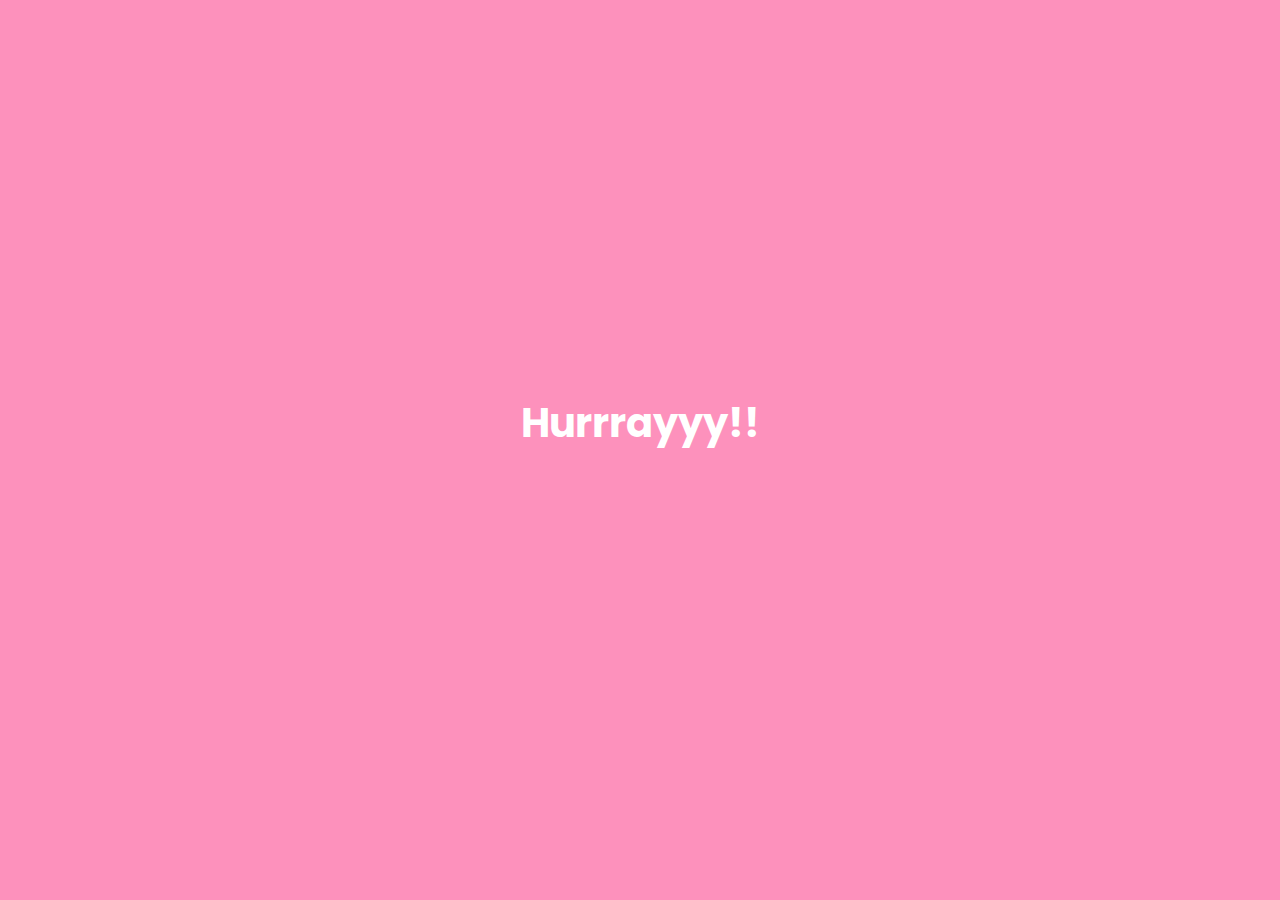
==== yes.html @ 094668c4 "first" ====
<!DOCTYPE html>
<html lang="en">

<head>
    <meta charset="UTF-8">
    <meta name="viewport" content="width=device-width, initial-scale=1.0">
    <title>Date?</title>
    <link rel="stylesheet" href="date.css">
</head>

<body>
    <div class="container">
        <div>
            <h1 class="header_text">Hurrrayyy!!</h1>
        </div>
        <div class="gif_container">
            <img src="https://media.tenor.com/cWrVaANWYxEAAAAi/peach-goma-peach-and-goma.gif" alt="">
        </div>
    </div>
</body>

</html>
---- date.css ----
@import url('https://fonts.googleapis.com/css2?family=Playfair+Display:wght@400;500;600;700;800;900&family=Poppins:wght@200;300;400;500;600;700;800&family=Roboto:wght@300;400;500;700;900&display=swap');

body {
    /*background-color: rgb(250, 201, 209);*/
    display: flex;
    justify-content: center;
    align-items: center;
    height: 90vh;
    background-color: #fd91bc;
    font-family: 'Poppins', sans-serif;
}

#noButton {
    position: absolute;
    margin-left: 150px;
    transition: 0.5s;
}

#yesButton {
    position: absolute;
    margin-right: 150px;
}

.header_text {
    font-size: 40px;
    font-weight: bold;
    color: white;
    text-align: center;
    margin-top: 20px;
    margin-bottom: 0px;
}

.buttons {
    display: flex;
    flex-direction: row;
    justify-content: center;
    align-self: center;
    margin-top: 20px;
    margin-left: 20px;
}

.btn {
    background-color: #d1465a;
    color: white;
    padding: 15px 32px;
    text-align: center;
    display: inline-block;
    font-size: 16px;
    margin: 4px 2px;
    cursor: pointer;
    border: none;
    transition: background-color 0.3s ease;
}

.gif_container {
    display: flex;
    justify-content: center;
    align-items: center;
}

@media only screen and (max-width: 320px) and (max-height: 568px) {
    body {
        height: 100vh;
    }

    .header_text {
        font-size: 20px;
    }

    img {
        height: 60vh;
    }

    .btn {
        padding: 10px 18px;
        font-size: 12px;
    }

}

@media only screen and (max-width: 414px) and (max-height: 736px) {
    body {
        height: 90vh;
    }

    .header_text {
        font-size: 28px;
    }

    img {
        height: 60vh;
    }

    .btn {
        padding: 15px 25px;
        font-size: 14px;
    }
}
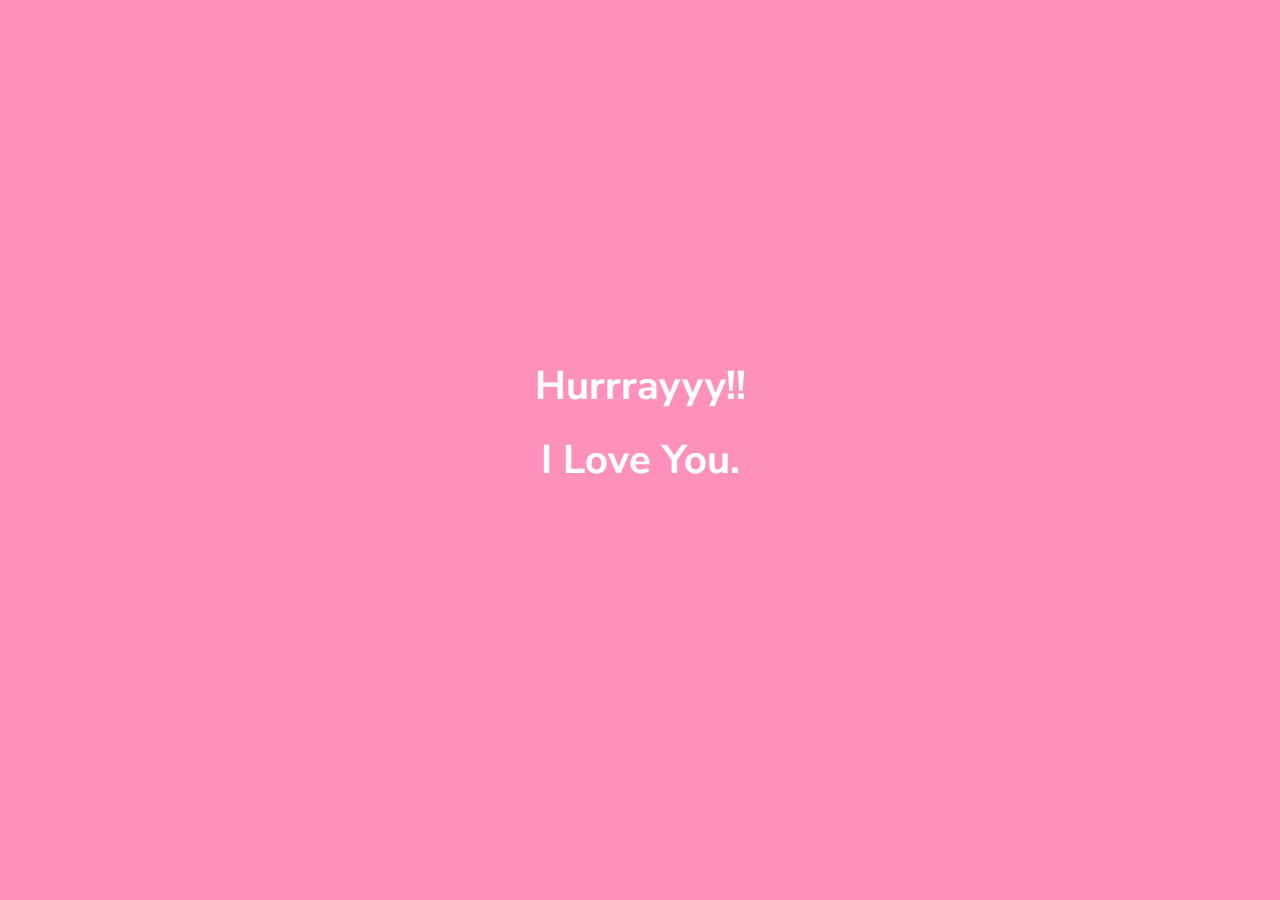
==== commit 5ad5f1e8: "2 page added" ====
--- a/yes.html
+++ b/yes.html
@@ -4,7 +4,9 @@
 <head>
     <meta charset="UTF-8">
     <meta name="viewport" content="width=device-width, initial-scale=1.0">
-    <title>Date?</title>
+    <link rel="icon" type="image/svg+xml/gif" style="height: 50px;width: 50px;border-radius: 50%;"
+        href="https://media1.tenor.com/m/xnN7pTg9MMIAAAAC/love.gif" />
+    <title>Just Open!</title>
     <link rel="stylesheet" href="date.css">
 </head>
 
@@ -16,6 +18,9 @@
         <div class="gif_container">
             <img src="https://media.tenor.com/cWrVaANWYxEAAAAi/peach-goma-peach-and-goma.gif" alt="">
         </div>
+        <div>
+            <h1 class="header_text sm">I Love You.</h1>
+        </div>
     </div>
 </body>
 
--- a/date.css
+++ b/date.css
@@ -1,4 +1,4 @@
-@import url('https://fonts.googleapis.com/css2?family=Playfair+Display:wght@400;500;600;700;800;900&family=Poppins:wght@200;300;400;500;600;700;800&family=Roboto:wght@300;400;500;700;900&display=swap');
+@import url('https://fonts.googleapis.com/css2?family=Nunito+Sans:ital,opsz,wght@0,6..12,200..1000;1,6..12,200..1000&display=swap');
 
 body {
     /*background-color: rgb(250, 201, 209);*/
@@ -7,7 +7,7 @@
     align-items: center;
     height: 90vh;
     background-color: #fd91bc;
-    font-family: 'Poppins', sans-serif;
+    font-family: "Nunito Sans", sans-serif;
 }
 
 #noButton {
@@ -52,10 +52,19 @@
     transition: background-color 0.3s ease;
 }
 
+a {
+    text-decoration: none;
+    color: white;
+}
+
 .gif_container {
     display: flex;
     justify-content: center;
     align-items: center;
+}
+
+.to-right-img {
+    margin-right: 50px;
 }
 
 @media only screen and (max-width: 320px) and (max-height: 568px) {
@@ -68,7 +77,8 @@
     }
 
     img {
-        height: 60vh;
+        width: 100%;
+        height: 40vh;
     }
 
     .btn {
@@ -88,7 +98,7 @@
     }
 
     img {
-        height: 60vh;
+        height: 40vh;
     }
 
     .btn {
